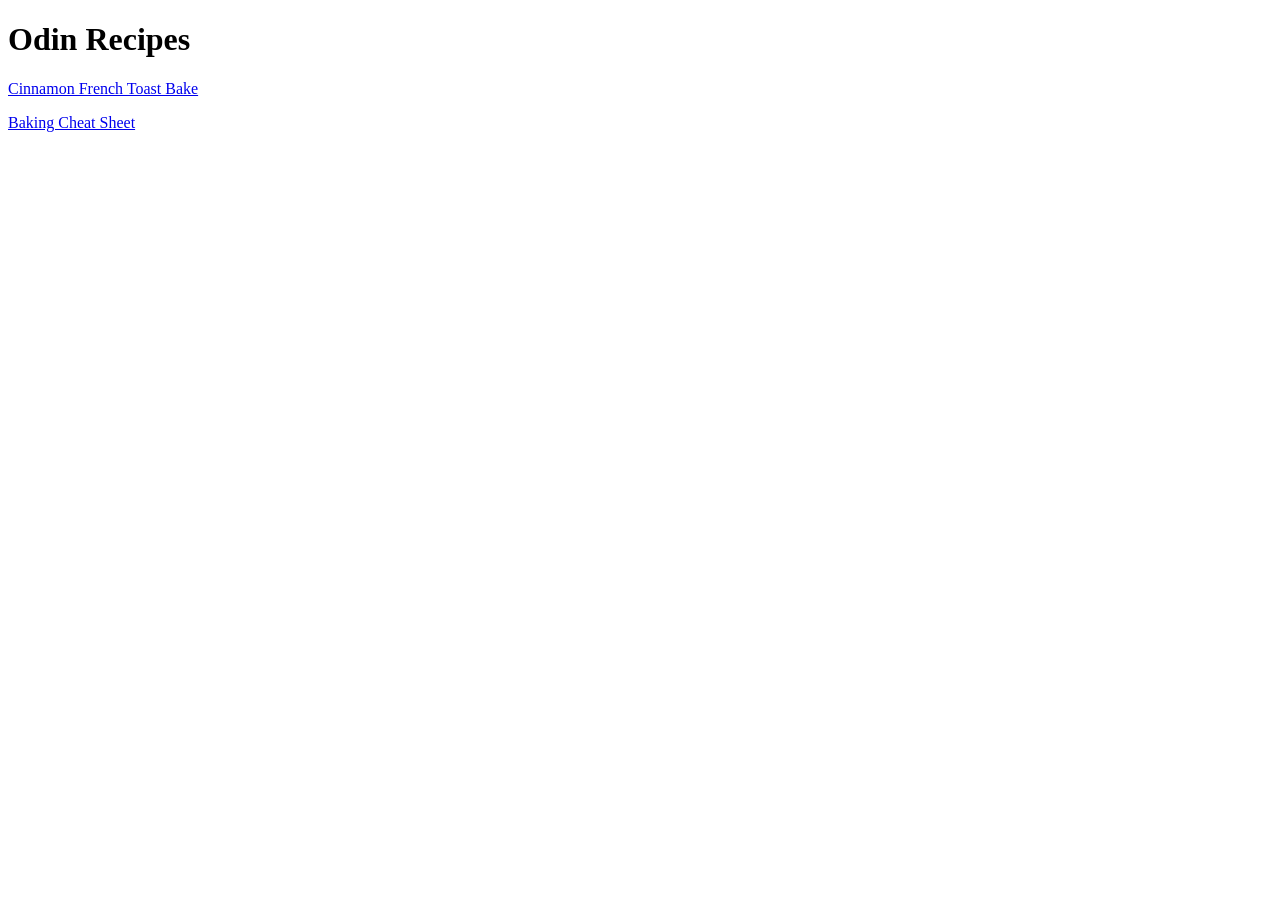
==== index.html @ c883bcb3 "added initial pages and recipe" ====
<!DOCTYPE html>
<html lang="en">
<head>
    <meta charset="UTF-8">
    <title>Odin Recipes</title>
</head>
<body>
    <h1>Odin Recipes</h1>
    <p>
        <a href = "recipes/cinnamon_french_toast_bake.html" target="_blank" rel="noopener noreferrer">Cinnamon French Toast Bake</a>
    </p>
    <a href = "recipes/baking_cheat_sheet.html" target="_blank" rel="noopener noreferrer">Baking Cheat Sheet</a>
</body>
</html>
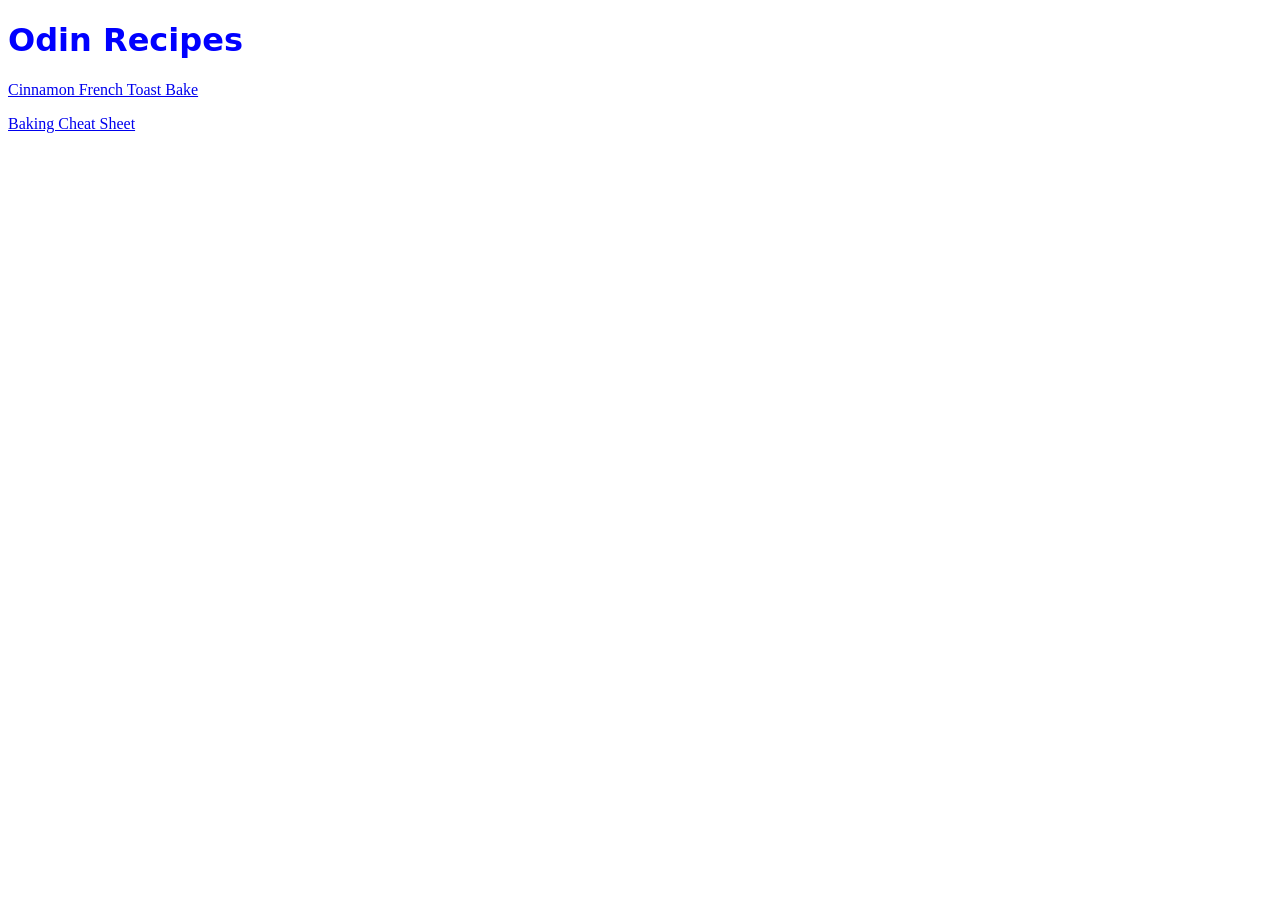
==== commit 81838a96: "added css styles" ====
--- a/index.html
+++ b/index.html
@@ -3,9 +3,10 @@
 <head>
     <meta charset="UTF-8">
     <title>Odin Recipes</title>
+    <link rel="stylesheet" href="style.css">
 </head>
 <body>
-    <h1>Odin Recipes</h1>
+    <h1 class = "page-title">Odin Recipes</h1>
     <p>
         <a href = "recipes/cinnamon_french_toast_bake.html" target="_blank" rel="noopener noreferrer">Cinnamon French Toast Bake</a>
     </p>
--- a/style.css
+++ b/style.css
@@ -0,0 +1,28 @@
+.page-title {
+    color: blue;
+    font-family: Verdana, "DejaVu Sans", sans-serif;
+}
+
+.return-to-home {
+  display: inline-block;      /* allows padding/margin */
+  color: white;               /* text color */
+  background-color: #007BFF;  /* blue background */
+  padding: 10px 16px;         /* inner spacing */
+  text-decoration: none;      /* removes underline */
+  border-radius: 6px;         /* rounded corners */
+  font-weight: bold;          /* optional, for emphasis */
+  transition: background 0.3s ease;
+}
+
+/* Optional hover effect */
+.return-to-home:hover {
+  background-color: #0056b3;  /* darker blue on hover */
+  color: orange
+}
+
+.ingredient-list {
+    background-color: #d0c0d9;
+    padding-block: 20px 20px;
+    margin-block: 10px 10px;
+    border-radius: 6px; 
+}
